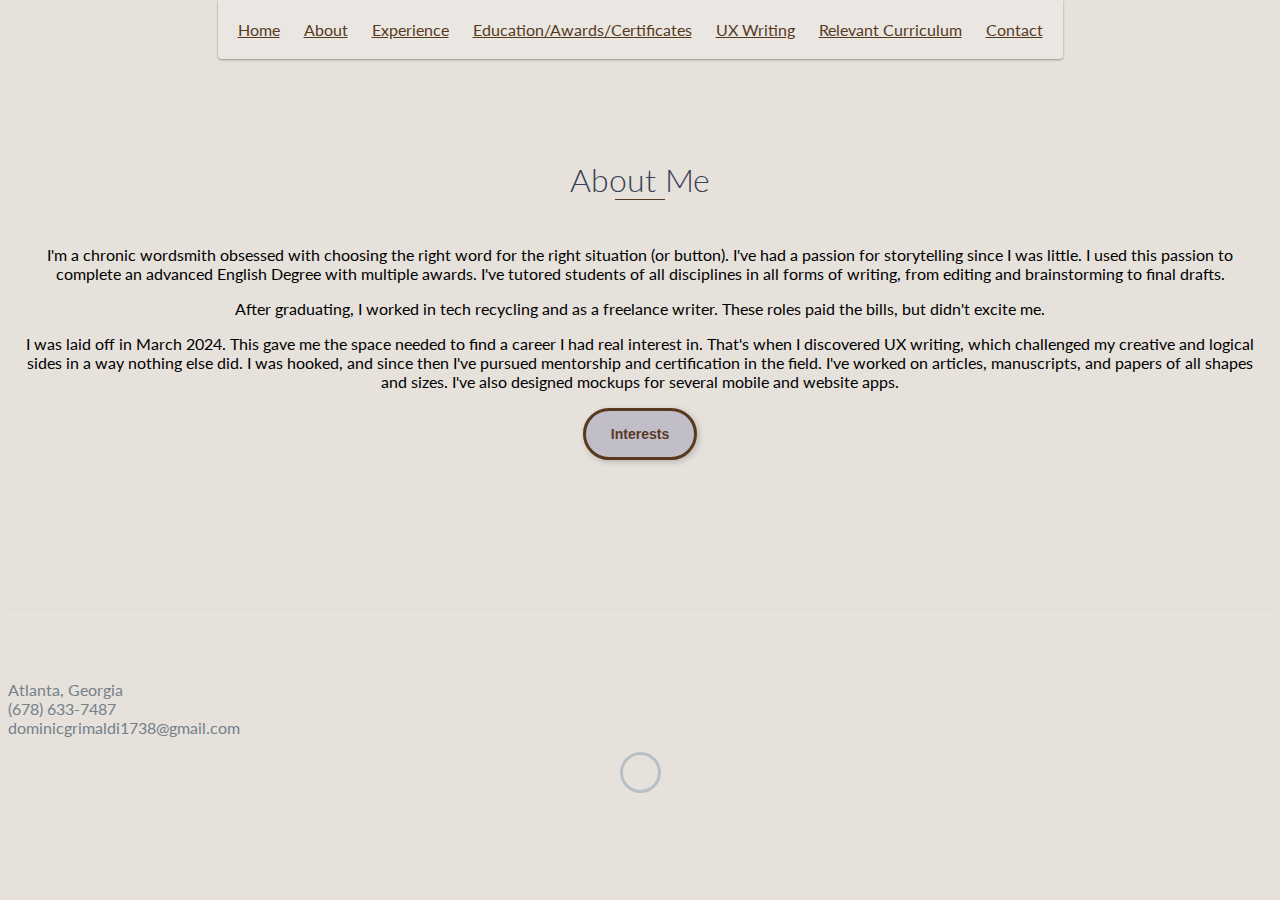
==== aboutme.html @ 9f466abd "Separate HTML pages!" ====
<!DOCTYPE html>
<html class="no-js" lang="en">

<head>
    <meta charset="utf-8">
    <meta http-equiv="X-UA-Compatible" content="IE=edge">
    <meta name="viewport" content="width=device-width, initial-scale=1">
    <title>Dominic Grimaldi</title>
	<link rel="shortcut icon" href="favicon.ico" type="image/x-icon">
	<link rel="icon" href="favicon.ico" type="image/x-icon">
    <link href="https://fonts.googleapis.com/css?family=Lato:300,400,700,900" rel="stylesheet">
    <link rel="stylesheet" href="libs/font-awesome/css/font-awesome.min.css">
    <link href="css/bootstrap.min.css" rel="stylesheet">
    <link href="css/styles.css" rel="stylesheet">
</head>

<body>
    <div id="mobile-menu-open" class="shadow-large">
        <i class="fa fa-bars" aria-hidden="true"></i>
    </div>
    <!-- End #mobile-menu-toggle -->
    <header>
        <div id="mobile-menu-close">
            <span>Close</span> <i class="fa fa-times" aria-hidden="true"></i>
        </div>
        <ul id="menu" class="shadow">
            <li>
                <a href="index.html">Home</a>
            </li>
            <li>
                <a href="aboutme.html">About</a>
            </li>
            <li>
                <a href="experience.html">Experience</a>
            </li>
            <li>
                <a href="educationAwardsCerts.html">Education/Awards/Certificates</a>
            </li>
            <li>
                <a href="uxwritingchallenge.html">UX Writing</a>
            </li>
            <li>
                <a href="relevantcurriculum.html">Relevant Curriculum</a>
            </li>
            <li>
                <a href="contactme.html">Contact</a>
            </li>
        </ul>
    </header>
    <!-- End header -->

    <div id="about">
        <h2 class="heading">About Me</h2>
            <div class="container">
                <p>
                    I'm a chronic wordsmith obsessed with choosing the right word for the right situation (or button). I've had a passion for storytelling since I was little. I used this passion to complete an advanced English Degree with multiple awards. I've tutored students of all disciplines in all forms of writing, from editing and brainstorming to final drafts. </p>
                <p>
                    After graduating, I worked in tech recycling and as a freelance writer. These roles paid the bills, but didn't excite me. 
                </p>
                <p>I was laid off in March 2024. This gave me the space needed to find a career I had  real interest in. That's when I discovered UX writing, which challenged my creative and logical sides in a way nothing else did. I was hooked, and since then I've pursued mentorship and certification in the field. 
                    I've worked on articles, manuscripts, and papers of all shapes and sizes. I've also designed mockups for several mobile and website apps. 
                </p>
                <div class="tooltip-container">
                    <p><span class="tooltip-trigger" onclick="toggleTooltip()">Interests</span></p>
                    <div class="tooltip-content" id="tooltip">
                        <p>I enjoy reading, chances are I've devoured a new book every week. Writing comes slowly, but drafting my own novel has been a lifelong dream. </p>
                        <p>Books are my favorite way to relax, but any well written movie or show will catch my attention (and maybe tears). </p>
                        <p>I'm an amateur tabletop and PC gamer. It's a labor of love, not skill..</p>
                    </div>
                </div>
            
                <script>
                    function toggleTooltip() {
                        const tooltip = document.getElementById('tooltip');
                        if (tooltip.style.display === 'block') {
                            tooltip.style.display = 'none';
                        } else {
                            tooltip.style.display = 'block';
                        }
                    }
                </script></div>
    </div>

    <footer>
        <div class="container">
            <div class="row">
                <div class="col-sm-5 copyright">
                    <p>
                        Atlanta, Georgia
                    </p>
                    <p>
                        (678) 633-7487
                    </p>
                    <p>
                        dominicgrimaldi1738@gmail.com
                    </p>
                </div>
                <div class="col-sm-2 top">
                    <span id="to-top">
                        <i class="fa fa-chevron-up" aria-hidden="true"></i>
                    </span>
                </div>
                <div class="col-sm-5 social">
                    <ul>
                        <li>
                            <a href="https://www.linkedin.com/in/dominic-grimaldi-6a65991a3/" target="_blank"><i class="fa fa-linkedin" aria-hidden="true"></i></a>
                        </li>
                    </ul>
                </div>
            </div>
        </div>
    </footer>
    <!-- End footer -->

    <script src="https://ajax.googleapis.com/ajax/libs/jquery/1.12.4/jquery.min.js"></script>
    <script src="js/scripts.min.js"></script>
</body>

</html>
---- css/styles.css ----
/*!
    Title: Dev Portfolio Template
    Version: 1.2.2
    Last Change: 03/25/2020
    Author: Ryan Fitzgerald
    Repo: https://github.com/RyanFitzgerald/devportfolio-template
    Issues: https://github.com/RyanFitzgerald/devportfolio-template/issues

    Description: This file contains all the styles associated with the page
    that don't come from third party libraries. This file gets compiled using
    Gulp and send to the /css folder which is then loaded on the page.
*/body{font-family:'Lato', sans-serif;font-size:16px; background: #e6e1db;}body.active{overflow:hidden;z-index:-1}.no-js #experience-timeline>div{background:#fff;padding:10px;margin-bottom:10px;border:1px solid #dcd9d9}.no-js #experience-timeline>div h3{font-size:1.5em;font-weight:300;color:#374054;display:inline-block;margin:0}.no-js #experience-timeline>div h4{font-size:1.2em;font-weight:300;color:#7e8890;margin:0 0 15px 0}.no-js #experience-timeline>div p{color:#74808a;font-size:0.9em;margin:0}.no-js #experience-timeline:before,.no-js #experience-timeline:after{content:none}@keyframes dropHeader{0%{transform:translateY(-100%)}100%{transform:translateY(0)}}header{position:absolute;top:0;left:0;right:0;text-align:center;z-index:10;animation-name:dropHeader;animation-iteration-count:1;animation-timing-function:ease;animation-duration:0.75s}header ul{display:inline-block;background:#fff;text-align:center;padding:10px;margin:0;border-bottom-right-radius:4px;border-bottom-left-radius:4px}header li{display:inline-block}header a{display:block;color:#573a1e;padding:10px}header a:hover{color:#217dbb;text-decoration:none;background:#eee;border-radius:4px}header a:focus{color:#573a1e;text-decoration:none}header.active{display:block}header.sticky{position:fixed;z-index:999}#menu.active{display:block}#mobile-menu-open{display:none;cursor:pointer;position:fixed;right:15px;top:10px;color:#573a1e;font-size:1.5em;z-index:20;padding:0 7px;border-radius:4px;background: #eae6e1;}#mobile-menu-close{display:none;text-align:right;width:100%;background:#eae6e1;font-size:1.5em;padding-right:15px;padding-top:10px;cursor:pointer;color:#573a1e}#mobile-menu-close span{font-size:0.5em;text-transform:uppercase}#mobile-menu-close i{vertical-align:middle}footer{padding:50px 0; background: #e6e1db;}.copyright{padding-top:20px}.copyright p{margin:0;color:#74808a}.top{text-align:center}.top span{cursor:pointer;display:block;margin:15px auto 0 auto;width:35px;height:35px;border-radius:50%;border:3px solid #b9bfc4;text-align:center}.top i{color:#74808a}.social{text-align:right}.social ul{margin:5px 0 0 0;padding:0}.social li{display:inline-block;font-size:1.25em;list-style:none}.social a{display:block;color:#74808a;padding:10px}.social a:hover{color:#573a1e}.btn-rounded-white{display:inline-block;color:#573a1e;padding:15px 25px;border:3px solid #573a1e;border-radius:30px;transition:.5s ease all; background-color: #c1beca;}.btn-rounded-white:hover{background-color:#573a1e; color:#c1beca !important;text-decoration:none}.btn-rounded-white:focus{color: #fff; text-decoration: none;}.shadow{box-shadow:0 1px 3px rgba(0,0,0,0.12),0 1px 2px rgba(0,0,0,0.24); background: hsl(33, 18%, 90%);}.shadow-large{box-shadow:0 3px 6px rgba(0,0,0,0.08),0 3px 6px rgba(0,0,0,0.15)}.heading{position:relative;display:inline-block;font-size:2em;font-weight:300;margin:0 0 30px 0}.heading:after{position:absolute;content:'';top:100%;height:1px;width:50px;left:0;right:0;margin:0 auto;background:#573a1e}.background-alt{background:#e6e1db}#lead{position:relative;height:100vh;min-height:500px;max-height:1080px;background:url(../images/Dominic.PNG);background-size:cover;padding:15px;overflow:hidden}#lead-content{position:absolute;z-index:10;top:50%;left:50%;transform:translate(-50%, -50%);text-align:center}#lead-content h1,#lead-content h2{margin:0}#lead-content h1{color:#fff;font-weight:900;font-size:5em;text-transform:uppercase;letter-spacing:0.05em;line-height:0.9em}#lead-content h2{color:#a0cfee;font-weight:500;font-size:2.25em;margin-bottom:15px}#lead-overlay{position:absolute;height:100%;width:100%;top:0;right:0;bottom:0;left:0;background:rgba(125,122,69,0.8);z-index:1}#lead-down{position:absolute;left:0;right:0;width:100%;text-align:center;z-index:10;bottom:15px;color:#573a1e}#lead-down span{cursor:pointer;display:block;margin:0 auto;width:35px;height:35px;border-radius:50%;border:3px solid #573a1e;text-align:center}#lead-down i{animation:pulsate 1.5s ease;animation-iteration-count:infinite;padding-top:5px}@keyframes pulsate{0%{transform:scale(1, 1)}50%{transform:scale(1.2, 1.2)}100%{transform:scale(1, 1)}}#about{padding:12% 15px;text-align:center;border-bottom:1px solid #dcd9d9; background: #e6e1db;}#about h2{color:#374054}#experience{padding:8% 15px;text-align:center;border-bottom:1px solid #dcd9d9; background: #eae6e1;}#experience h2{color:#374054}#experience-timeline{margin:30px auto 0 auto;position:relative;max-width:1000px}#experience-timeline:before{position:absolute;content:'';top:0;bottom:0;left:303px;right:auto;height:100%;width:3px;background:#573a1e;z-index:0}#experience-timeline:after{position:absolute;content:'';width:3px;height:40px;background:#573a1e;background:linear-gradient(to bottom, #573a1e, rgba(52,152,219,0));top:100%;left:303px}.vtimeline-content{margin-left:350px;background:#fff;border:1px solid #e6e6e6;padding:15px;border-radius:3px;text-align:left}.vtimeline-content h3{font-size:1.5em;font-weight:300;color:#374054;display:inline-block;margin:0}.vtimeline-content h4{font-size:1.2em;font-weight:300;color:#7e8890;margin:0 0 15px 0}.vtimeline-content p{color:#74808a;font-size:0.9em;margin:0}.vtimeline-point{position:relative;display:block;vertical-align:top;margin-bottom:30px}.vtimeline-icon{position:relative;color:#fff;width:50px;height:50px;background:#573a1e;border-radius:50%;float:left;z-index:99;margin-left:280px}.vtimeline-icon i{display:block;font-size:2em;margin-top:10px}.vtimeline-date{width:260px;text-align:right;position:absolute;left:0;top:10px;font-weight:300;color:#374054}#education{padding:12% 15px;border-bottom:1px solid #dcd9d9;text-align:center; background: #eae6e1;}#education h2{color:#374054;margin-bottom:50px}.education-block{max-width:700px;margin:0 auto 30px auto;padding:15px;border:1px solid #dcd9d9;text-align:center; background: #eae6e1;}.education-block h3{font-weight:500;float:left;margin:0;color:#374054}.education-block span{color:#74808a;float:right}.education-block h4{color:#74808a;clear:both;font-weight:500;margin:0 0 15px 0}.education-block p,.education-block ul{margin:0;color:#74808a;font-size:0.9em}.education-block ul{padding:0 0 0 15px}#projects{padding:50px 15px;border-bottom:1px solid #dcd9d9;text-align:center}#projects h2{color:#374054;margin-bottom:50px}.project{position:relative;max-width:900px;margin:0 auto 30px auto;overflow:hidden;background:#fff;border-radius:4px}.project-image{float:left}.project-info{position:absolute;top:50%;transform:translateY(-50%);margin-left:300px;padding:15px}.project-info h3{font-size:1.5em;font-weight:300;color:#374054;margin:0 0 15px 0}.project-info p{color:#74808a;margin:0 0 15px 0;font-size:0.9em}.no-image .project-info{position:relative;margin:0;padding:30px 15px;transform:none}#more-projects{display:none}#skills{padding:20% 15px;text-align:center; background: #e6e1db;}#skills h2{color:#374054;margin-bottom:50px}#skills ul{display:block;margin:0 auto;padding:0;max-width:800px}#skills li{display:inline-block;margin:7px;padding:5px 10px;color:#374054;background:#e4e4ea;list-style:none;cursor:default;font-size:1.2em}#contact{padding:12% 15px;background:#7d7a45;text-align:center}#contact h2{margin:0 0 15px 0;color:#573a1e;font-weight:500}#contact-form{max-width:500px;margin:0 auto}#contact-form input,#contact-form textarea{display:block;width:100%;padding:10px;border-radius:4px;border:none;margin-bottom:10px;background:#eae6eb;color:black;transition:.5s ease all}#contact-form input::-webkit-input-placeholder,#contact-form textarea::-webkit-input-placeholder{color:black}#contact-form input:-moz-placeholder,#contact-form textarea:-moz-placeholder{color:#fff;opacity:1}#contact-form input::-moz-placeholder,#contact-form textarea::-moz-placeholder{color:#fff;opacity:1}#contact-form input:-ms-input-placeholder,#contact-form textarea:-ms-input-placeholder{color:#fff}#contact-form input:focus,#contact-form textarea:focus{outline: none;background:#e6e1db;}#contact-form textarea{height:150px;resize:none}#contact-form button{display:block;width:100%;background:#573a1e;border-radius:4px;padding:5px 10px;border:none;color:#e6e1db;font-weight:700;box-shadow:0 1px 3px rgba(0,0,0,0.12),0 1px 2px rgba(0,0,0,0.24);transition:.5s ease all}#contact-form button:hover{box-shadow:0 10px 20px rgba(0,0,0,0.19),0 6px 6px rgba(0,0,0,0.23)}.optional-section{padding:50px 15px;text-align:center;border-top:1px solid #dcd9d9}.optional-section h2{color:#374054}.optional-section-block{max-width:700px;margin:0 auto 30px auto;padding:15px;border:1px solid #dcd9d9;background:#fff;text-align:left}.optional-section-block h3{font-weight:500;margin:0 0 15px 0;color:#374054}.optional-section-block h4{color:#74808a;clear:both;font-weight:500;margin:0 0 15px 0}.optional-section-block p,.optional-section-block ul{margin:0 0 15px 0;color:#74808a;font-size:0.9em}.optional-section-block ul{padding:0 0 0 15px}@media only screen and (max-width: 750px){#experience-timeline:before,#experience-timeline:after{left:23px}.vtimeline-date{width:auto;text-align:left;position:relative;margin-bottom:15px;display:block;margin-left:70px}.vtimeline-icon{margin-left:0}.vtimeline-content{margin-left:70px}}@media only screen and (max-width: 992px){#lead{height:auto;min-height:auto;max-height:auto;padding:100px 15px}#lead-content{position:relative;transform:none;left:auto;top:auto}#lead-content h1{font-size:3em}#lead-content h2{font-size:1.75em}}@media only screen and (max-width: 768px){header{position:fixed;display:none;z-index:999;animation:none;bottom:0;height:100%}#mobile-menu-open,#mobile-menu-close{display:block}#menu{height:100%;overflow-y:auto;box-shadow:none;border-radius:0;width:100%}#menu li{display:block;margin-bottom:10px}#lead-content h1{font-size:2em}#lead-content h2{font-size:1.3em}#lead-content a{padding:10px 20px}#lead-down{display:none}.education-block h3,.education-block span{float:none}.project-image{display:none}.project-info{position:relative;margin:0;padding:30px 15px;top:auto;transform:none}footer{text-align:center}.social{text-align:center}}@media only screen and (max-width: 480px){#lead-content h1{font-size:1.5em}#lead-content h2{font-size:1em}#lead-content a{font-size:0.9em;padding:5px 10px}}

@media (orientation:landscape){
    #backbutton {
        width: 7% !important;
    }
}

#content1, #content2, #content3 {
    background: #e6e1db;
}

.options {
    display: flex;
    justify-content: space-around;
    padding: 8% 0;
}

.option {
    padding: 10px 20px;
    cursor: pointer;
    border: none;
    background-color: transparent;
    position: relative;
    margin-top: 40px;
}

.option.active::after {
    content: '';
    position: absolute;
    bottom: 0;
    left: 0;
    right: 0;
    height: 3px;
    background-color: #573a1e;
}

.content-item {
    display: none;
}

.content-item.active {
    display: block;
}

.localheading{position:relative;display:inline-block;font-size:100%;font-weight:300;margin:0 0 30px 0}

@media (orientation:landscape){
    .localheading{font-size:200%;}
}

.changeresolution {
    width: 300px;
    height: 300px;
}

.edit{text-align:center; margin-bottom: 30%;}
.edit h2{color:#374054;margin-bottom:50px}
.edit ul{display:block;margin:0 auto;padding:0;max-width:800px}
.edit li{display:inline-block;margin:7px;padding:5px 10px;color:#374054;background:#e4e4ea;list-style:none;cursor:default;font-size:1.2em}

/* Collapsing content */
.collapsible-content {
    margin-top: 10px;
}

.collapsible-content ul {
    list-style-type: none;
    padding-left: 0;
}

/* Style the button */
.collapsible-btn {
    background-color: #f2f2f2;
    color: #333;
    cursor: pointer;
    padding: 10px 15px;
    border: none;
    outline: none;
    width: 100%;
}

.collapsible-btn:after {
    content: '\002B'; /* Unicode character for "plus" sign (+) */
    float: right;
}

.active:after {
    content: "\2212"; /* Unicode character for "minus" sign (−) */
}

/* TOOLTIP STUFF -> */
.tooltip-container {
    display: inline-block;
    position: relative;
}

.tooltip-content {
    display: none;
    position: absolute;
    top: 100%;
    left: 50%;
    transform: translateX(-50%);
    background-color: #333;
    color: white;
    padding: 10px;
    border-radius: 5px;
    box-shadow: 0 4px 6px rgba(0, 0, 0, 0.1);
    white-space: nowrap;
    z-index: 1000;
}
.tooltip-trigger {
    color: #573a1e;
    background-color: #c1beca;
    padding: 15px 25px;
    border-radius:30px;
    font-family: 'Arial', sans-serif;
    font-size: 14px;
    font-weight: bold;
    border: 3px solid #573a1e;
    cursor: pointer;
    transition:.5s ease all;
    box-shadow: 2px 2px 6px rgba(0, 0, 0, 0.2);
  }

  .tooltip-trigger:hover {
    background-color: #573a1e;
    color: #c1beca;
    box-shadow: 4px 4px 10px rgba(0, 0, 0, 0.3);
    transform: translateY(-2px);
  }

  .tooltip-trigger:active {
    transform: translateY(0);
    box-shadow: 2px 2px 6px rgba(0, 0, 0, 0.2);
  }

  @media (orientation: portrait){
    .tooltip-content {
        width: 210%;
        white-space: normal;
        text-align: center;
    }
    .choice-container {
        display: none;
    }
    .choice-option {
        display: block;
      }
    .choice-option2 {
        display: block;
        width: 50%;
        margin: 0 auto;
        text-align: center;
    }
}

  /* UX Writing Challenges -> */

  .choice-container {
    display: block;
    text-align: center;
    padding: 5% 0;
    background-color: #eae6e1;
    border-radius: 10px;
    margin: 2% auto;
  }

  .choice-option {
    color: #573a1e;
    background-color: #c1beca;
    text-decoration: none;
    font-family: 'Arial', sans-serif;
    font-weight: bold;
    font-size: 16px;
    padding: 3% 6%;
    border-radius: 5px;
    border: 2px solid #573a1e;
    transition: all 0.3s ease;
    box-shadow: 2px 2px 6px rgba(0, 0, 0, 0.2);
  }

  .choice-option:hover {
    background-color: #573a1e;
    color: #c1beca;
    transform: translateY(-3px);
    box-shadow: 4px 4px 12px rgba(0, 0, 0, 0.3);
  }

  .choice-option:active {
    transform: translateY(0);
    box-shadow: 2px 2px 6px rgba(0, 0, 0, 0.2);
  }

  .choice-option2 {
    color: #573a1e;
    background-color: #c1beca;
    text-decoration: none;
    font-family: 'Arial', sans-serif;
    font-weight: bold;
    font-size: 16px;
    padding: 1% 2%;
    border-radius: 5px;
    border: 2px solid #573a1e;
    transition: all 0.3s ease;
    box-shadow: 2px 2px 6px rgba(0, 0, 0, 0.2);
  }
  .choice-option2:hover {
    background-color: #573a1e;
    color: #c1beca;
    transform: translateY(-3px);
    box-shadow: 4px 4px 12px rgba(0, 0, 0, 0.3);
  }

  .choice-option2:active {
    transform: translateY(0);
    box-shadow: 2px 2px 6px rgba(0, 0, 0, 0.2);
  }
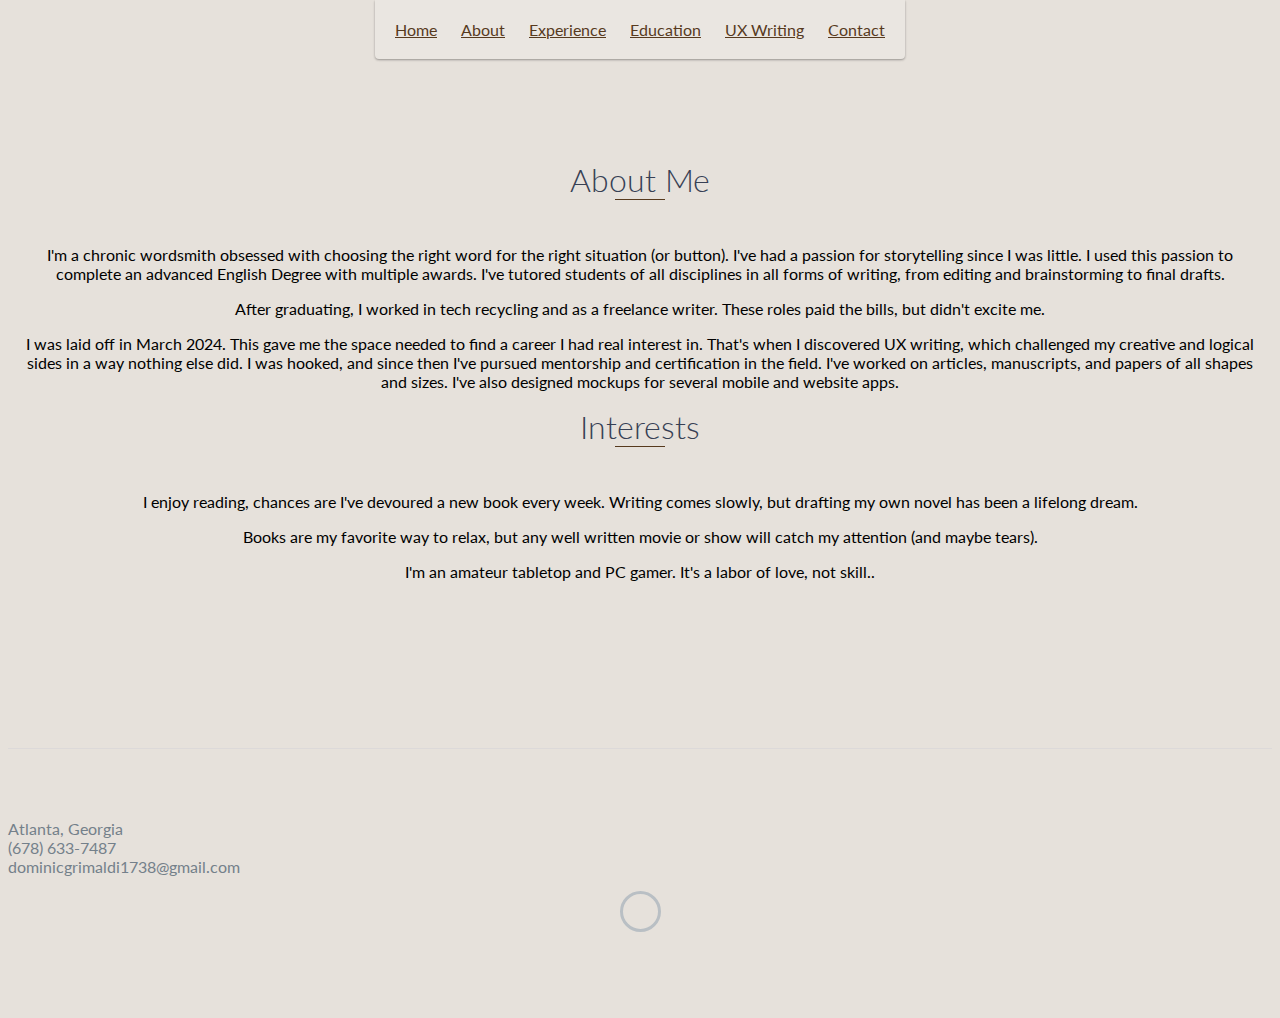
==== commit d7013c24: "Extra touches" ====
--- a/aboutme.html
+++ b/aboutme.html
@@ -34,13 +34,10 @@
                 <a href="experience.html">Experience</a>
             </li>
             <li>
-                <a href="educationAwardsCerts.html">Education/Awards/Certificates</a>
+                <a href="educationAwardsCerts.html">Education</a>
             </li>
             <li>
                 <a href="uxwritingchallenge.html">UX Writing</a>
-            </li>
-            <li>
-                <a href="relevantcurriculum.html">Relevant Curriculum</a>
             </li>
             <li>
                 <a href="contactme.html">Contact</a>
@@ -60,25 +57,11 @@
                 <p>I was laid off in March 2024. This gave me the space needed to find a career I had  real interest in. That's when I discovered UX writing, which challenged my creative and logical sides in a way nothing else did. I was hooked, and since then I've pursued mentorship and certification in the field. 
                     I've worked on articles, manuscripts, and papers of all shapes and sizes. I've also designed mockups for several mobile and website apps. 
                 </p>
-                <div class="tooltip-container">
-                    <p><span class="tooltip-trigger" onclick="toggleTooltip()">Interests</span></p>
-                    <div class="tooltip-content" id="tooltip">
-                        <p>I enjoy reading, chances are I've devoured a new book every week. Writing comes slowly, but drafting my own novel has been a lifelong dream. </p>
-                        <p>Books are my favorite way to relax, but any well written movie or show will catch my attention (and maybe tears). </p>
-                        <p>I'm an amateur tabletop and PC gamer. It's a labor of love, not skill..</p>
-                    </div>
-                </div>
-            
-                <script>
-                    function toggleTooltip() {
-                        const tooltip = document.getElementById('tooltip');
-                        if (tooltip.style.display === 'block') {
-                            tooltip.style.display = 'none';
-                        } else {
-                            tooltip.style.display = 'block';
-                        }
-                    }
-                </script></div>
+                <h2 class="heading">Interests</h2>
+                <p>I enjoy reading, chances are I've devoured a new book every week. Writing comes slowly, but drafting my own novel has been a lifelong dream. </p>
+                <p>Books are my favorite way to relax, but any well written movie or show will catch my attention (and maybe tears). </p>
+                <p>I'm an amateur tabletop and PC gamer. It's a labor of love, not skill..</p>
+            </div>
     </div>
 
     <footer>
--- a/css/styles.css
+++ b/css/styles.css
@@ -68,7 +68,7 @@
 .edit{text-align:center; margin-bottom: 30%;}
 .edit h2{color:#374054;margin-bottom:50px}
 .edit ul{display:block;margin:0 auto;padding:0;max-width:800px}
-.edit li{display:inline-block;margin:7px;padding:5px 10px;color:#374054;background:#e4e4ea;list-style:none;cursor:default;font-size:1.2em}
+.edit li{display:inline-block;margin:7px;padding:5px 10px;color:#374054;list-style:none;cursor:default;font-size:1.2em}
 
 /* Collapsing content */
 .collapsible-content {
@@ -157,13 +157,8 @@
     }
     .choice-option {
         display: block;
+        margin-top: 10% !important;
       }
-    .choice-option2 {
-        display: block;
-        width: 50%;
-        margin: 0 auto;
-        text-align: center;
-    }
 }
 
   /* UX Writing Challenges -> */
@@ -179,13 +174,14 @@
 
   .choice-option {
     color: #573a1e;
+    margin: 2%;
     background-color: #c1beca;
     text-decoration: none;
     font-family: 'Arial', sans-serif;
     font-weight: bold;
     font-size: 16px;
     padding: 3% 6%;
-    border-radius: 5px;
+    border-radius: 50%;
     border: 2px solid #573a1e;
     transition: all 0.3s ease;
     box-shadow: 2px 2px 6px rgba(0, 0, 0, 0.2);
@@ -203,27 +199,63 @@
     box-shadow: 2px 2px 6px rgba(0, 0, 0, 0.2);
   }
 
-  .choice-option2 {
-    color: #573a1e;
-    background-color: #c1beca;
+  /* UX slideshow */
+  .slideshow-container {
+    position: relative;
+    max-width: 70%;
+    margin: auto;
+    overflow: hidden;
+    border: 2px solid #ddd;
+    border-radius: 10px;
+    background-color: #000;
+  }
+  .slides, .day15-slides {
+    margin-left: auto;
+    margin-right: auto;
+    height: 100%;
+    max-height: 700px;
+    max-width: 100%;
+    object-fit: contain;
+  }
+  .prev, .next {
+      margin: auto;
+    cursor: pointer;
+    position: absolute;
+    top: 0;
+    bottom: 0;
+    width: 10%;
+    padding: 10px;
+    color: rgba(53, 126, 133, 0.775);
+    font-weight: bold;
+    font-size: 200%;
+    border-radius: 0 3px 3px 0;
+    user-select: none;
+    display: flex;
+      align-items: center;
+      justify-content: center;
+      z-index: 2000;
+  }
+  .next {
+      right: 0;
+      border-radius: 3px 0 0 3px;
+  }
+  .prev {
+      left: 0;
+  }
+  .prev:hover, .next:hover {
+    color: white;
     text-decoration: none;
-    font-family: 'Arial', sans-serif;
-    font-weight: bold;
-    font-size: 16px;
-    padding: 1% 2%;
-    border-radius: 5px;
-    border: 2px solid #573a1e;
-    transition: all 0.3s ease;
-    box-shadow: 2px 2px 6px rgba(0, 0, 0, 0.2);
-  }
-  .choice-option2:hover {
-    background-color: #573a1e;
-    color: #c1beca;
-    transform: translateY(-3px);
-    box-shadow: 4px 4px 12px rgba(0, 0, 0, 0.3);
-  }
-
-  .choice-option2:active {
-    transform: translateY(0);
-    box-shadow: 2px 2px 6px rgba(0, 0, 0, 0.2);
-  }+    background-color: rgba(53, 126, 133, 0.775);
+  }
+  .day-title {
+    margin-top: 20px;
+    font-size: 20px;
+    font-weight: bold;
+  }
+  .day-number {
+    font-size: 170%;
+    font-weight: bold;
+  }
+  /* @media (orientation: portrait) {
+  .prev, .next {
+  } */